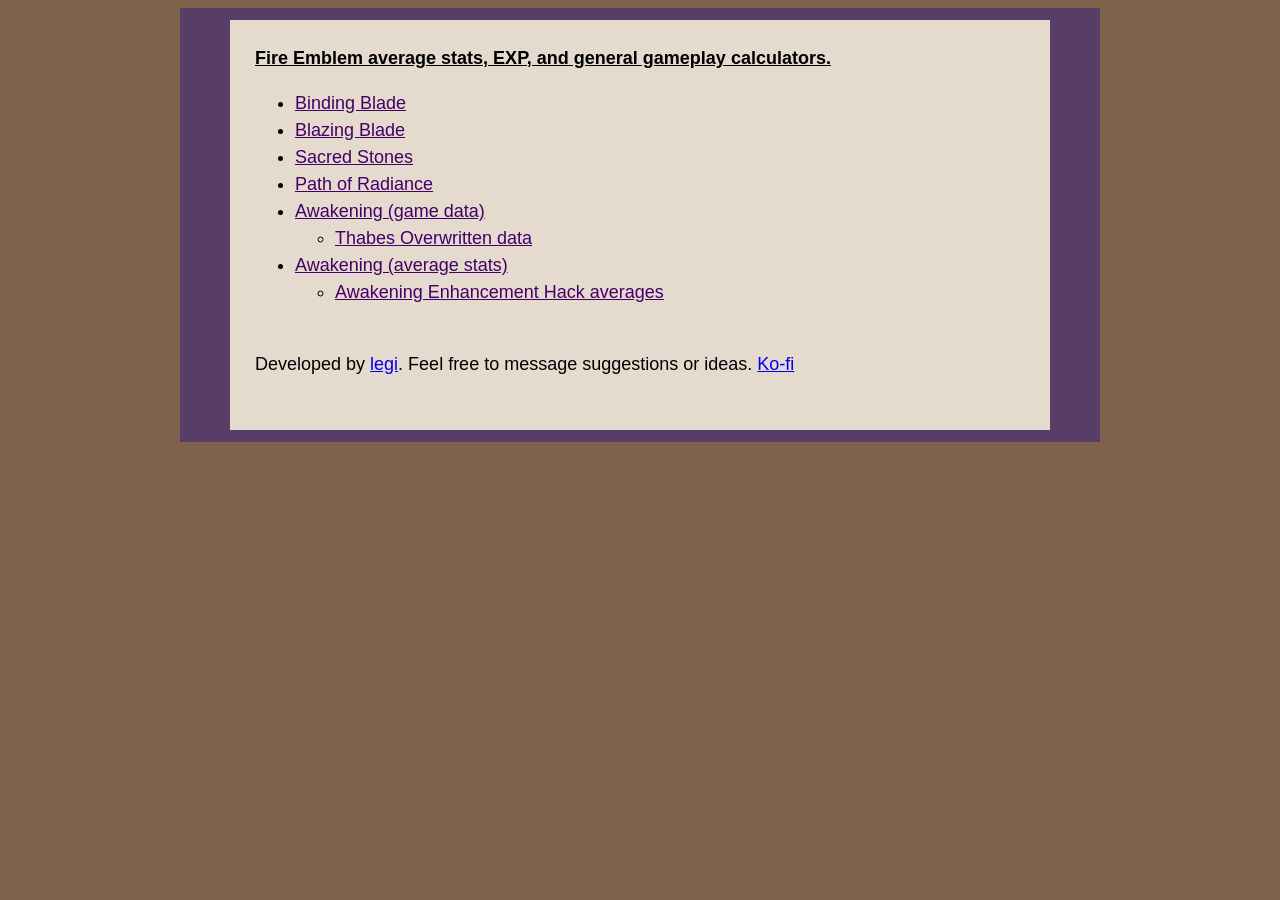
==== index.html @ 3b4e5be4 "Update index.html" ====
<!doctype html> 
<html lang="en"> 
	<head>
		<meta charset="utf-8"> 
		<title>Fire Emblem stats calculators</title> 
		<link rel="stylesheet" type="text/css" href="style.css">
	</head>

	<body>
		<table id="main">
			<tr><td class="intro">
				<b><u>Fire Emblem average stats, EXP, and general gameplay calculators.</u></b>
				<ul>
					<li><a class="game" href="https://legicode.github.io/bindingbladecalc">Binding Blade</a></li>
					<li><a class="game" href="https://legicode.github.io/blazingbladecalc">Blazing Blade</a></li>
					<li><a class="game" href="https://legicode.github.io/sacredstonescalc">Sacred Stones</a></li>
					<li><a class="game" href="https://legicode.github.io/pathofradiancecalc">Path of Radiance</a></li>
					<li><a class="game" href="https://legicode.github.io/awakeningcalc">Awakening (game data)</a></li>
					<ul>
						<li><a class="game" href="https://legicode.github.io/thabescalc">Thabes Overwritten data</a></li>
					</ul>
					<li><a class="game" href="https://legicode.github.io/awakeningaverages">Awakening (average stats)</a></li>
					<ul>
						<li><a class="game" href="https://legicode.github.io/AEHaverages">Awakening Enhancement Hack averages</a></li>
					</ul>
				</ul>
				<br />
								Developed by <a href="https://bsky.app/profile/homestar.bsky.social">legi</a>. Feel free to message suggestions or ideas. <a href="https://ko-fi.com/legitimart">Ko-fi</a><br /><br />
			</td></tr>
		</table>
	</body>
</html>
---- style.css ----
body{
	font-family: sans-serif;
	font-size: 16px;
	background-color: #7F614C;
	color: black;
}
table{
	border-collapse: collapse;
	background-color: #E5DACE;
}
td.intro{
	text-align: left;
	font-size: 18px;
	padding: 25px;
	border: 12px solid #583D66;
	border-left-width: 50px;
	border-right-width: 50px;
	line-height: 27px;
	width: 770px;
}
th, td{
	border: 2px solid;
	text-align: center;
	padding: 10px;
	width: 35px;
	border-color: #44354C;
}
table#main{
	margin-left: auto; 
	margin-right: auto;
	padding: 10px;
}
a.game:link, a.game:visited{
  color: #440066;
}
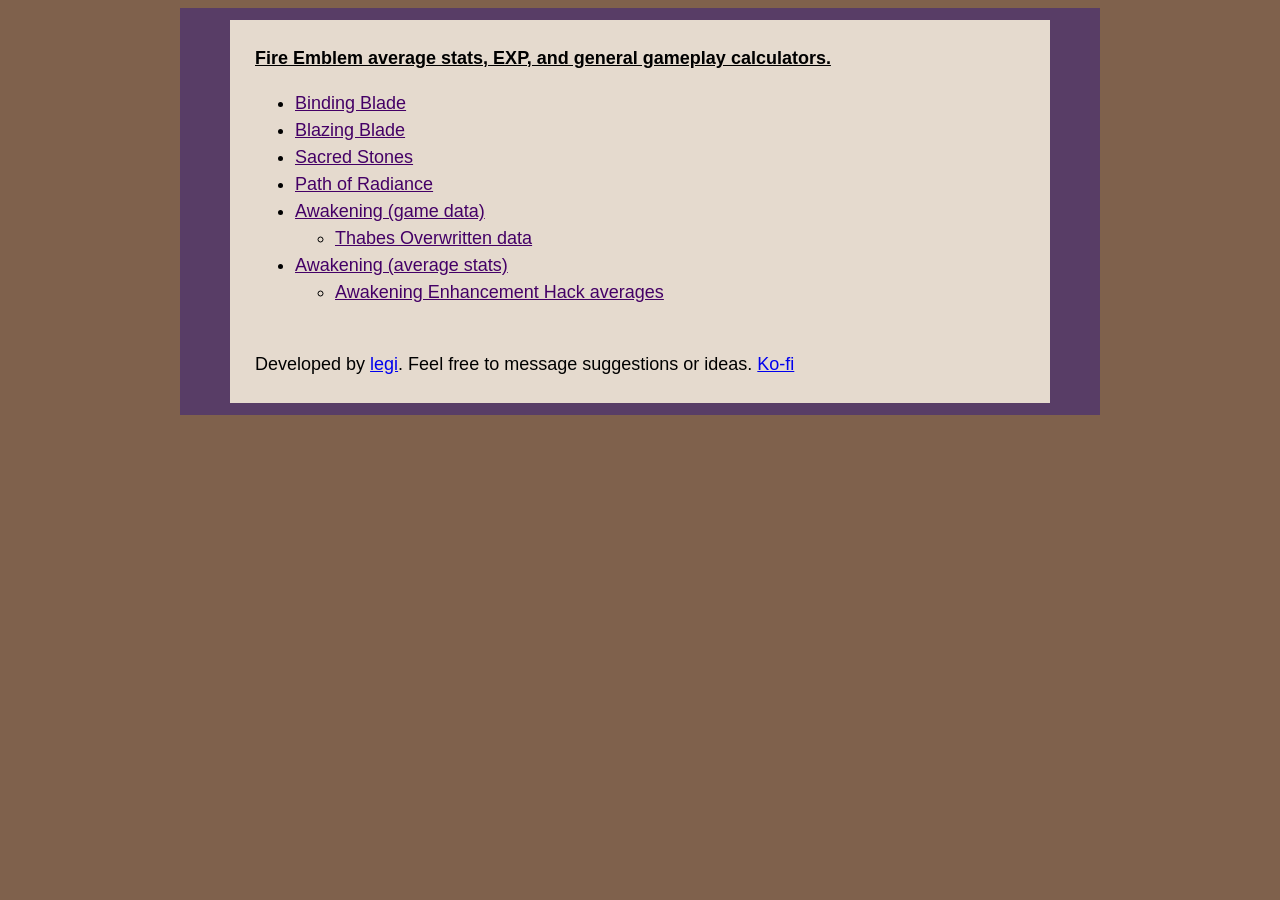
==== commit 95e3f03a: "Update index.html" ====
--- a/index.html
+++ b/index.html
@@ -25,7 +25,7 @@
 					</ul>
 				</ul>
 				<br />
-								Developed by <a href="https://bsky.app/profile/homestar.bsky.social">legi</a>. Feel free to message suggestions or ideas. <a href="https://ko-fi.com/legitimart">Ko-fi</a><br /><br />
+								Developed by <a href="https://bsky.app/profile/homestar.bsky.social">legi</a>. Feel free to message suggestions or ideas. <a href="https://ko-fi.com/legitimart">Ko-fi</a><br />
 			</td></tr>
 		</table>
 	</body>
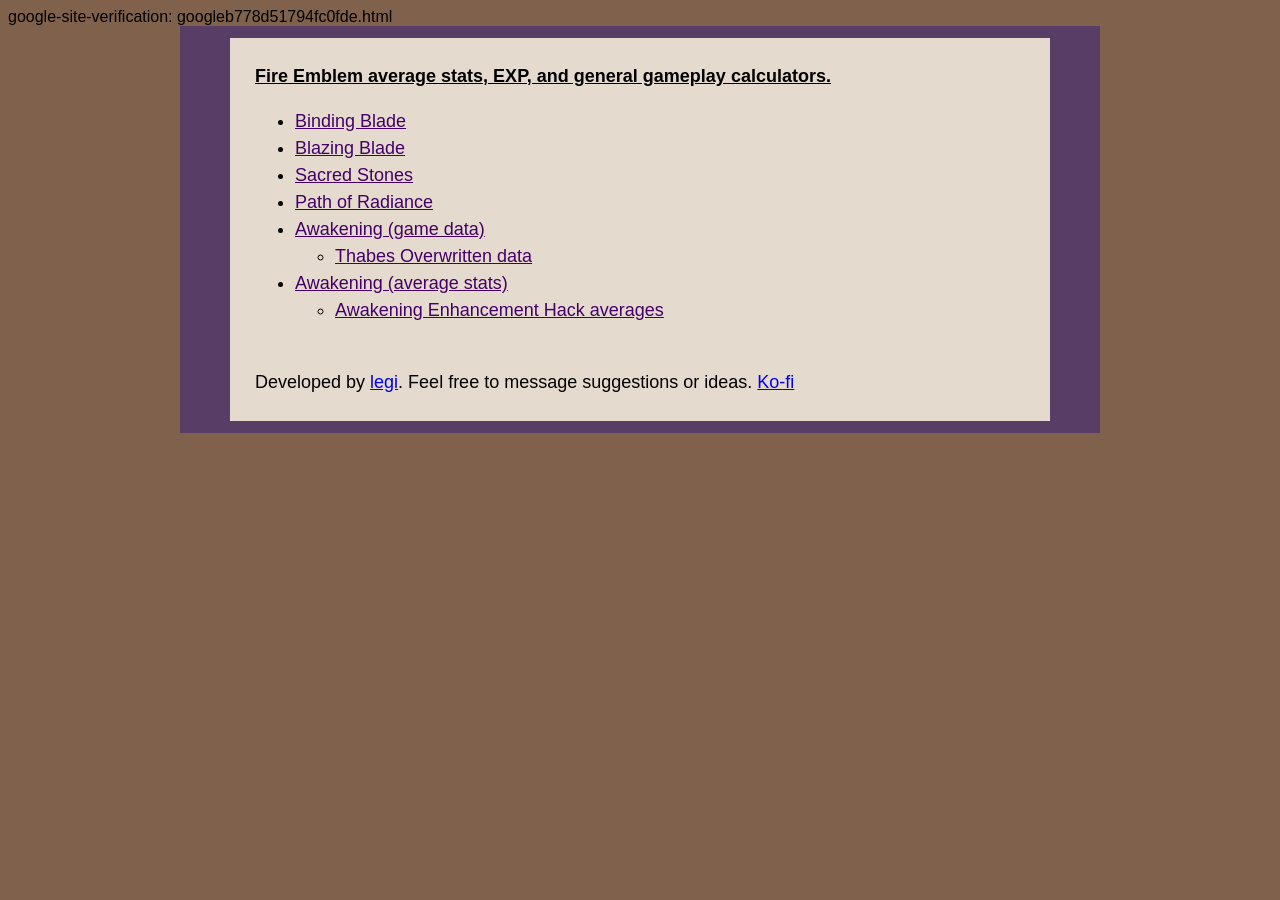
==== commit 834d8359: "Update index.html" ====
--- a/index.html
+++ b/index.html
@@ -1,4 +1,5 @@
-<!doctype html> 
+<!doctype html>
+google-site-verification: googleb778d51794fc0fde.html
 <html lang="en"> 
 	<head>
 		<meta charset="utf-8"> 
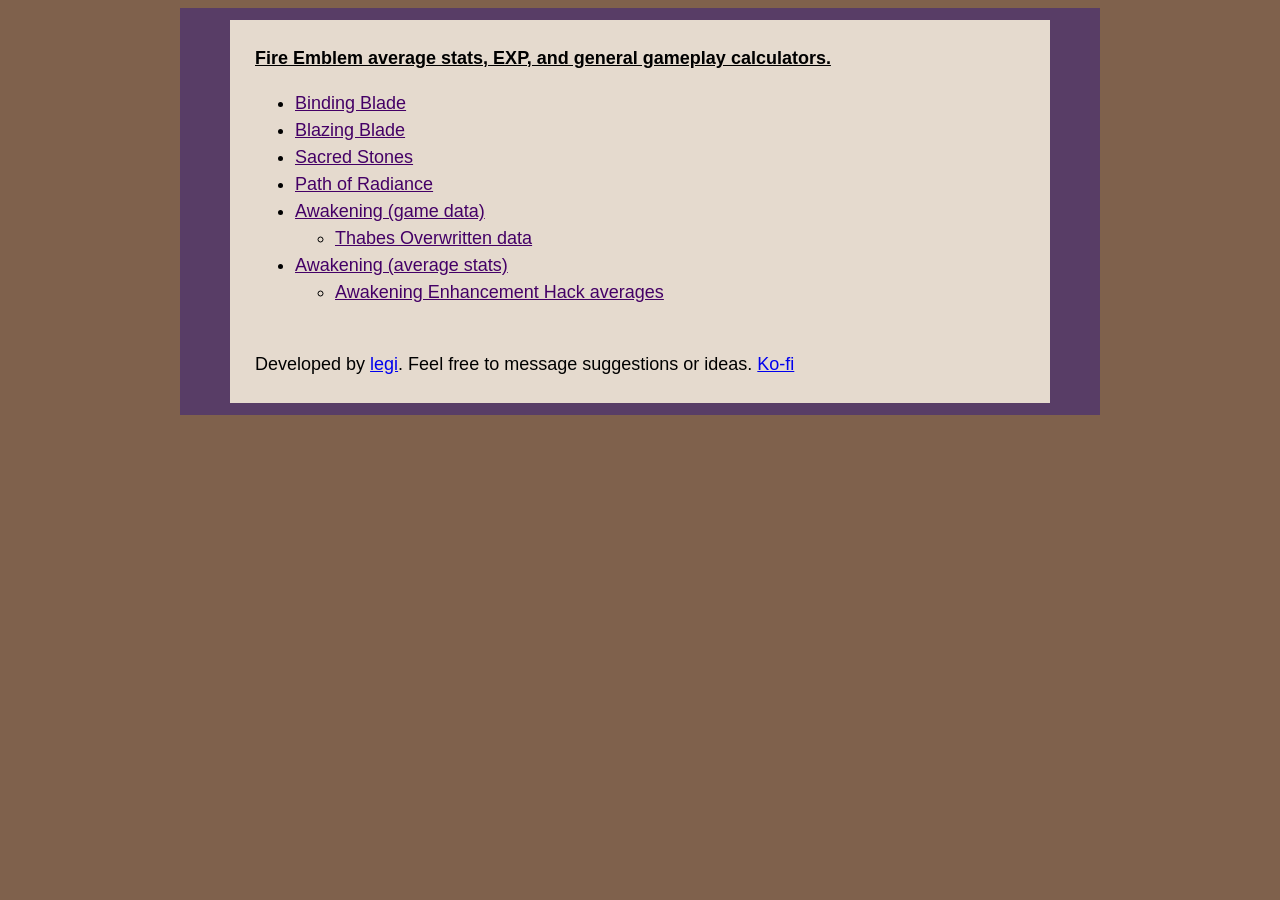
==== commit 9348e500: "Update index.html" ====
--- a/index.html
+++ b/index.html
@@ -1,10 +1,10 @@
 <!doctype html>
-google-site-verification: googleb778d51794fc0fde.html
 <html lang="en"> 
 	<head>
 		<meta charset="utf-8"> 
 		<title>Fire Emblem stats calculators</title> 
 		<link rel="stylesheet" type="text/css" href="style.css">
+		<meta name="google-site-verification" content="lUW7ntQ9G46pc1CGUx5YMmg3ReLNqKageKQ65JJ5BH4" />
 	</head>
 
 	<body>
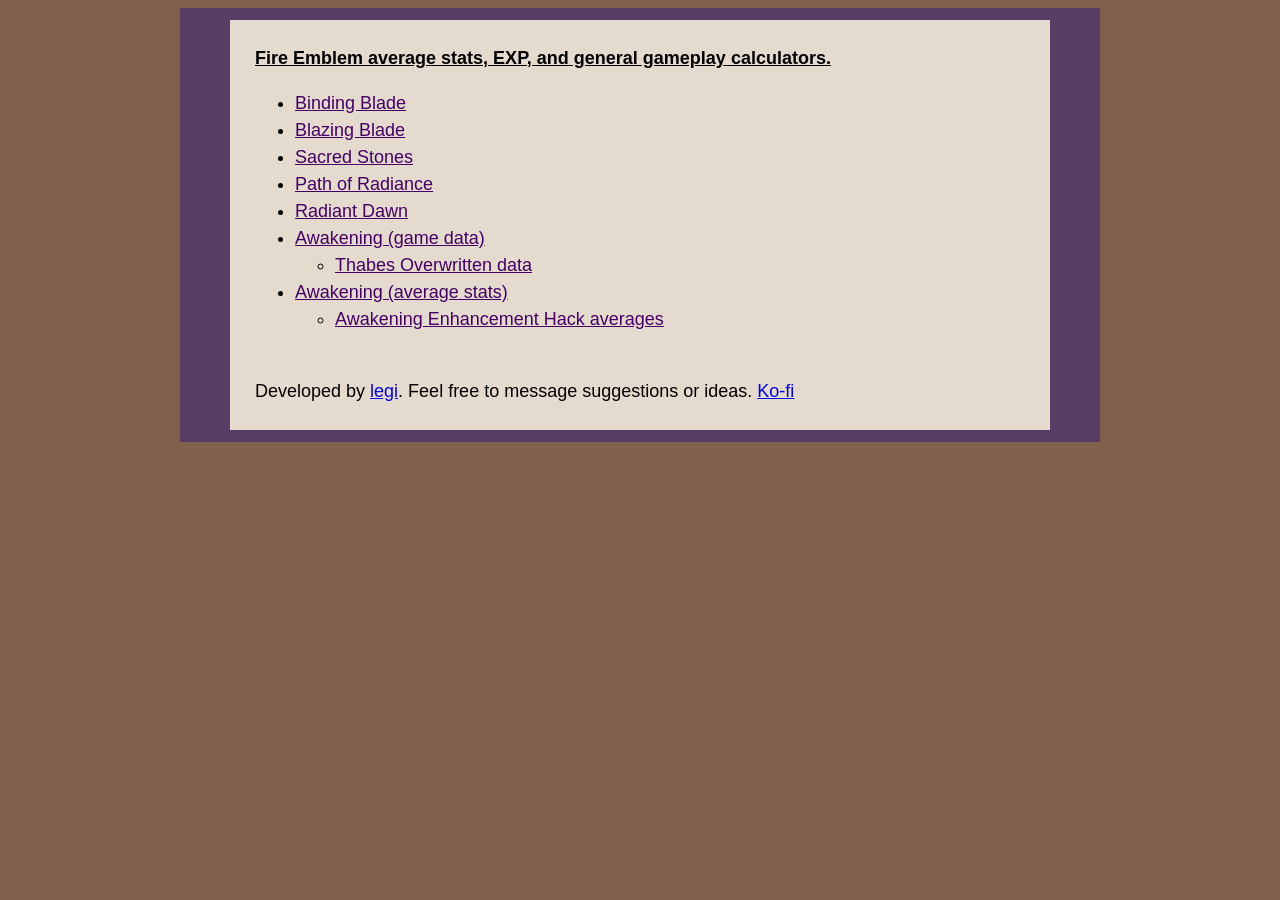
==== commit 20d625f2: "Update index.html" ====
--- a/index.html
+++ b/index.html
@@ -2,7 +2,7 @@
 <html lang="en"> 
 	<head>
 		<meta charset="utf-8"> 
-		<title>Fire Emblem stats calculators</title> 
+		<title>Fire Emblem average stats and EXP calculators</title> 
 		<link rel="stylesheet" type="text/css" href="style.css">
 		<meta name="google-site-verification" content="lUW7ntQ9G46pc1CGUx5YMmg3ReLNqKageKQ65JJ5BH4" />
 	</head>
@@ -16,6 +16,7 @@
 					<li><a class="game" href="https://legicode.github.io/blazingbladecalc">Blazing Blade</a></li>
 					<li><a class="game" href="https://legicode.github.io/sacredstonescalc">Sacred Stones</a></li>
 					<li><a class="game" href="https://legicode.github.io/pathofradiancecalc">Path of Radiance</a></li>
+					<li><a class="game" href="https://legicode.github.io/radiantdawncalc">Radiant Dawn</a></li>
 					<li><a class="game" href="https://legicode.github.io/awakeningcalc">Awakening (game data)</a></li>
 					<ul>
 						<li><a class="game" href="https://legicode.github.io/thabescalc">Thabes Overwritten data</a></li>
@@ -26,7 +27,7 @@
 					</ul>
 				</ul>
 				<br />
-								Developed by <a href="https://bsky.app/profile/homestar.bsky.social">legi</a>. Feel free to message suggestions or ideas. <a href="https://ko-fi.com/legitimart">Ko-fi</a><br />
+				Developed by <a href="https://bsky.app/profile/homestar.bsky.social">legi</a>. Feel free to message suggestions or ideas. <a href="https://ko-fi.com/legitimart">Ko-fi</a><br />
 			</td></tr>
 		</table>
 	</body>
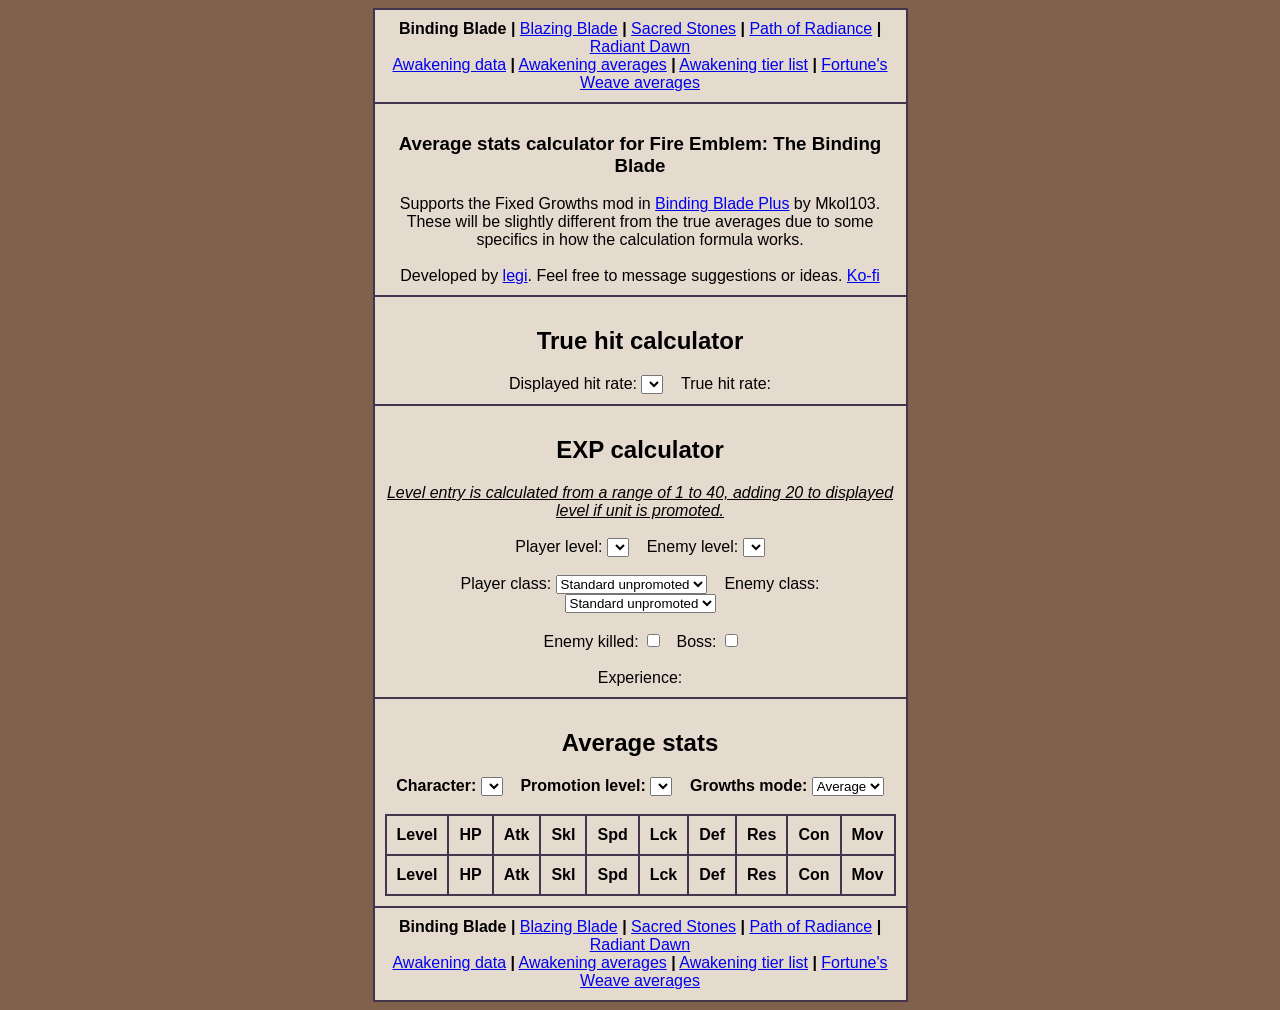
==== commit 75966df4: "Add files via upload" ====
--- a/index.html
+++ b/index.html
@@ -1,34 +1,115 @@
-<!doctype html>
+<!doctype html> 
 <html lang="en"> 
 	<head>
 		<meta charset="utf-8"> 
-		<title>Fire Emblem average stats and EXP calculators</title> 
+		<title>Fire Emblem: The Binding Blade average stats calculator</title>
 		<link rel="stylesheet" type="text/css" href="style.css">
 		<meta name="google-site-verification" content="lUW7ntQ9G46pc1CGUx5YMmg3ReLNqKageKQ65JJ5BH4" />
 	</head>
 
 	<body>
 		<table id="main">
-			<tr><td class="intro">
-				<b><u>Fire Emblem average stats, EXP, and general gameplay calculators.</u></b>
-				<ul>
-					<li><a class="game" href="https://legicode.github.io/bindingbladecalc">Binding Blade</a></li>
-					<li><a class="game" href="https://legicode.github.io/blazingbladecalc">Blazing Blade</a></li>
-					<li><a class="game" href="https://legicode.github.io/sacredstonescalc">Sacred Stones</a></li>
-					<li><a class="game" href="https://legicode.github.io/pathofradiancecalc">Path of Radiance</a></li>
-					<li><a class="game" href="https://legicode.github.io/radiantdawncalc">Radiant Dawn</a></li>
-					<li><a class="game" href="https://legicode.github.io/awakeningcalc">Awakening (game data)</a></li>
-					<ul>
-						<li><a class="game" href="https://legicode.github.io/thabescalc">Thabes Overwritten data</a></li>
-					</ul>
-					<li><a class="game" href="https://legicode.github.io/awakeningaverages">Awakening (average stats)</a></li>
-					<ul>
-						<li><a class="game" href="https://legicode.github.io/AEHaverages">Awakening Enhancement Hack averages</a></li>
-					</ul>
-				</ul>
-				<br />
-				Developed by <a href="https://bsky.app/profile/homestar.bsky.social">legi</a>. Feel free to message suggestions or ideas. <a href="https://ko-fi.com/legitimart">Ko-fi</a><br />
+			<tr><td id="header">
+				<b>Binding Blade</b> <b>|</b>
+				<a href="https://legicode.github.io/blazingbladecalc/">Blazing Blade</a> <b>|</b>
+				<a href="https://legicode.github.io/sacredstonescalc/">Sacred Stones</a> <b>|</b>
+				<a href="https://legicode.github.io/pathofradiancecalc/">Path of Radiance</a> <b>|</b>
+				<a href="https://legicode.github.io/radiantdawncalc/">Radiant Dawn</a><br />
+				<a href="https://legicode.github.io/awakeningcalc/">Awakening data</a> <b>|</b>
+				<a href="https://legicode.github.io/awakeningaverages/">Awakening averages</a> <b>|</b>
+				<a href="https://redd.it/1wfd5lc">Awakening tier list</a> <b>|</b>
+				<a href="https://legicode.github.io/fortunesweaveaverages/">Fortune's Weave averages</a>
+			</td></tr>
+
+			<tr><td id="intro">
+				<h3>Average stats calculator for Fire Emblem: The Binding Blade</h3>
+				Supports the Fixed Growths mod in <a href="https://www.romhacking.net/hacks/6489/">Binding Blade Plus</a> by Mkol103. These will be slightly different from the true averages due to some specifics in how the calculation formula works.<br /><br />
+				Developed by <a href="https://bsky.app/profile/homestar.bsky.social">legi</a>. Feel free to message suggestions or ideas. <a href="https://ko-fi.com/legitimart">Ko-fi</a>
+			</td></tr>
+
+			<tr><td class="calculator">
+				<h2>True hit calculator</h2>
+				Displayed hit rate: 
+				<select id="displayedHit" onChange="updateHit()"></select> &nbsp&nbsp
+				True hit rate: <b><span id="trueHit"></span></b><br />
+			</td></tr>
+
+			<tr><td class="calculator">
+				<h2>EXP calculator</h2>
+				<u><i>Level entry is calculated from a range of 1 to 40, adding 20 to displayed level if unit is promoted.</i></u><br /><br />
+				Player level: 
+				<select id="playerLevel" onChange="updateEXP()"></select> &nbsp&nbsp
+				Enemy level: 
+				<select id="enemyLevel" onChange="updateEXP()"></select><br /><br />
+				Player class: <select id="playerType" onChange="updateEXP()">
+					<option value="unpromoted">Standard unpromoted</option>
+					<option value="promoted">Standard promoted</option>
+					<option value="support">Thief/Healer/Dancer</option>
+					<option value="promosupport">Bishop/Valkyrie</option>
+				</select> &nbsp&nbsp
+				Enemy class: <select id="enemyType" onChange="updateEXP()">
+					<option value="unpromoted">Standard unpromoted</option>
+					<option value="promoted">Standard promoted</option>
+					<option value="thief">Unpromoted thief</option>
+					<option value="promothief">Assassin</option>
+					<option value="support">Soldier/Base healer</option>
+					<option value="promosupport">Bishop/Valkyrie</option>
+					<option value="finalboss">King/Demon Dragon</option>
+				</select><br /><br />
+				&nbsp&nbsp&nbsp&nbsp
+				Enemy killed: <input type="checkbox" id="killEXP" onChange="updateEXP()"> &nbsp
+				Boss: <input type="checkbox" id="bossEXP" onChange="updateEXP()"> &nbsp&nbsp&nbsp <br /><br />
+				Experience: <b><span id="exp"></span></b><br />
+			</td></tr>
+
+			<tr><td class="table">
+				<h2>Average stats</h2>
+				<b>Character:</b> <select id="character" onChange="updateCharacter()"></select> &nbsp&nbsp
+				<b>Promotion level:</b> <select id="promotionLevel" onChange="updateTable()"></select> &nbsp&nbsp
+				<b>Growths mode:</b> <select id="growthsMode" onChange="updateTable()">
+					<option value="average">Average</option>
+					<option value="fixed">Fixed</option>
+				</select> <br /><br />
+				<table class="statstable" id="growthsTable">
+					<tr>
+						<th class="levels">Level</th>
+						<th>HP</th>
+						<th>Atk</th>
+						<th>Skl</th>
+						<th>Spd</th>
+						<th>Lck</th>
+						<th>Def</th>
+						<th>Res</th>
+						<th class="conmov">Con</th>
+						<th class="conmov">Mov</th>
+					</tr>
+					<tr>
+						<th class="levels">Level</th>
+						<th>HP</th>
+						<th>Atk</th>
+						<th>Skl</th>
+						<th>Spd</th>
+						<th>Lck</th>
+						<th>Def</th>
+						<th>Res</th>
+						<th class="conmov">Con</th>
+						<th class="conmov">Mov</th>
+					</tr>
+				</table>
+			</td></tr>
+
+			<tr><td id="footer">
+				<b>Binding Blade</b> <b>|</b>
+				<a href="https://legicode.github.io/blazingbladecalc/">Blazing Blade</a> <b>|</b>
+				<a href="https://legicode.github.io/sacredstonescalc/">Sacred Stones</a> <b>|</b>
+				<a href="https://legicode.github.io/pathofradiancecalc/">Path of Radiance</a> <b>|</b>
+				<a href="https://legicode.github.io/radiantdawncalc/">Radiant Dawn</a><br />
+				<a href="https://legicode.github.io/awakeningcalc/">Awakening data</a> <b>|</b>
+				<a href="https://legicode.github.io/awakeningaverages/">Awakening averages</a> <b>|</b>
+				<a href="https://redd.it/1wfd5lc">Awakening tier list</a> <b>|</b>
+				<a href="https://legicode.github.io/fortunesweaveaverages/">Fortune's Weave averages</a>
 			</td></tr>
 		</table>
+		<script src="data.js"></script>
 	</body>
-</html>
+</html>
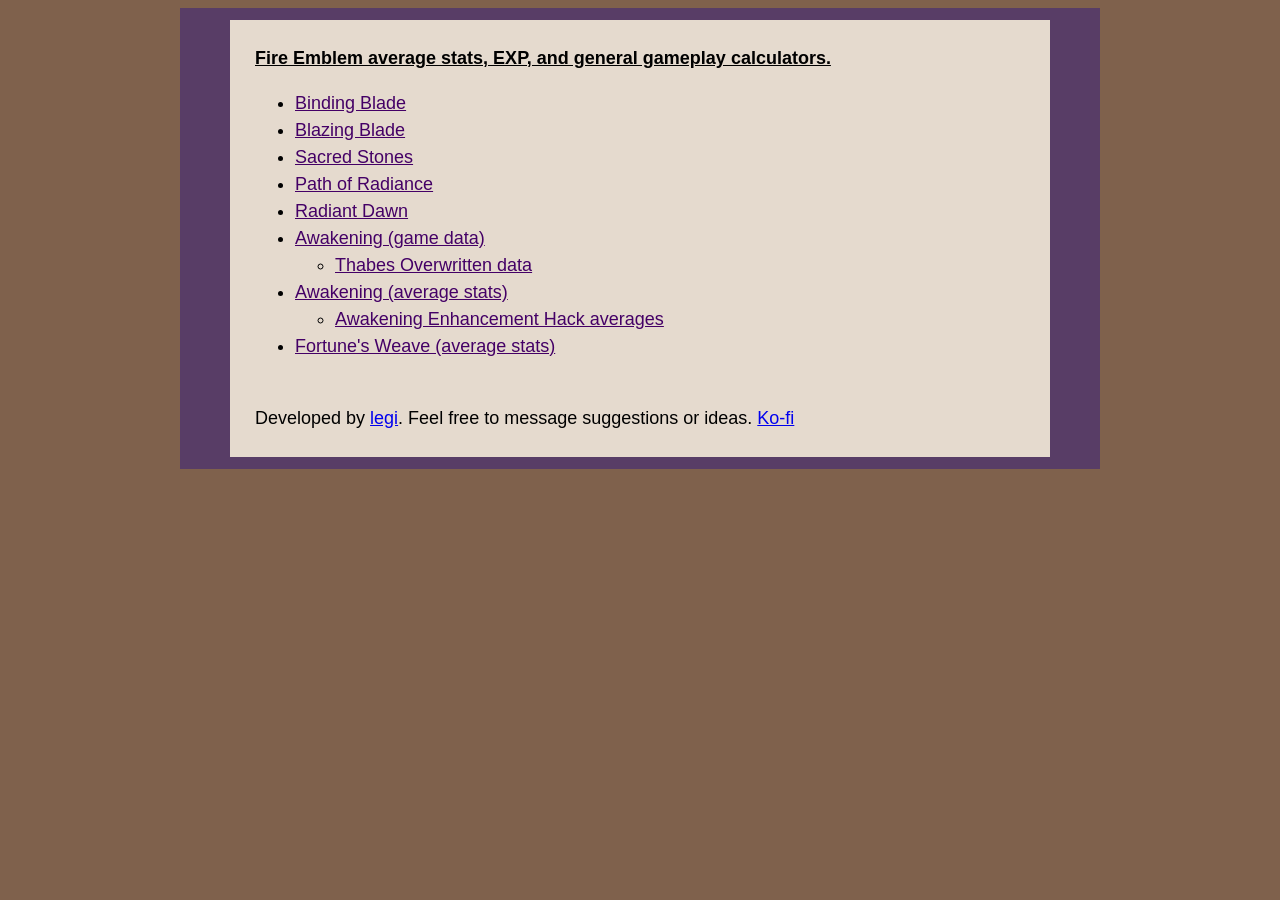
==== commit fd1c7504: "Add files via upload" ====
--- a/index.html
+++ b/index.html
@@ -1,115 +1,35 @@
-<!doctype html> 
+<!doctype html>
 <html lang="en"> 
 	<head>
 		<meta charset="utf-8"> 
-		<title>Fire Emblem: The Binding Blade average stats calculator</title>
+		<title>Fire Emblem average stats and EXP calculators</title> 
 		<link rel="stylesheet" type="text/css" href="style.css">
 		<meta name="google-site-verification" content="lUW7ntQ9G46pc1CGUx5YMmg3ReLNqKageKQ65JJ5BH4" />
 	</head>
 
 	<body>
 		<table id="main">
-			<tr><td id="header">
-				<b>Binding Blade</b> <b>|</b>
-				<a href="https://legicode.github.io/blazingbladecalc/">Blazing Blade</a> <b>|</b>
-				<a href="https://legicode.github.io/sacredstonescalc/">Sacred Stones</a> <b>|</b>
-				<a href="https://legicode.github.io/pathofradiancecalc/">Path of Radiance</a> <b>|</b>
-				<a href="https://legicode.github.io/radiantdawncalc/">Radiant Dawn</a><br />
-				<a href="https://legicode.github.io/awakeningcalc/">Awakening data</a> <b>|</b>
-				<a href="https://legicode.github.io/awakeningaverages/">Awakening averages</a> <b>|</b>
-				<a href="https://redd.it/1wfd5lc">Awakening tier list</a> <b>|</b>
-				<a href="https://legicode.github.io/fortunesweaveaverages/">Fortune's Weave averages</a>
-			</td></tr>
-
-			<tr><td id="intro">
-				<h3>Average stats calculator for Fire Emblem: The Binding Blade</h3>
-				Supports the Fixed Growths mod in <a href="https://www.romhacking.net/hacks/6489/">Binding Blade Plus</a> by Mkol103. These will be slightly different from the true averages due to some specifics in how the calculation formula works.<br /><br />
-				Developed by <a href="https://bsky.app/profile/homestar.bsky.social">legi</a>. Feel free to message suggestions or ideas. <a href="https://ko-fi.com/legitimart">Ko-fi</a>
-			</td></tr>
-
-			<tr><td class="calculator">
-				<h2>True hit calculator</h2>
-				Displayed hit rate: 
-				<select id="displayedHit" onChange="updateHit()"></select> &nbsp&nbsp
-				True hit rate: <b><span id="trueHit"></span></b><br />
-			</td></tr>
-
-			<tr><td class="calculator">
-				<h2>EXP calculator</h2>
-				<u><i>Level entry is calculated from a range of 1 to 40, adding 20 to displayed level if unit is promoted.</i></u><br /><br />
-				Player level: 
-				<select id="playerLevel" onChange="updateEXP()"></select> &nbsp&nbsp
-				Enemy level: 
-				<select id="enemyLevel" onChange="updateEXP()"></select><br /><br />
-				Player class: <select id="playerType" onChange="updateEXP()">
-					<option value="unpromoted">Standard unpromoted</option>
-					<option value="promoted">Standard promoted</option>
-					<option value="support">Thief/Healer/Dancer</option>
-					<option value="promosupport">Bishop/Valkyrie</option>
-				</select> &nbsp&nbsp
-				Enemy class: <select id="enemyType" onChange="updateEXP()">
-					<option value="unpromoted">Standard unpromoted</option>
-					<option value="promoted">Standard promoted</option>
-					<option value="thief">Unpromoted thief</option>
-					<option value="promothief">Assassin</option>
-					<option value="support">Soldier/Base healer</option>
-					<option value="promosupport">Bishop/Valkyrie</option>
-					<option value="finalboss">King/Demon Dragon</option>
-				</select><br /><br />
-				&nbsp&nbsp&nbsp&nbsp
-				Enemy killed: <input type="checkbox" id="killEXP" onChange="updateEXP()"> &nbsp
-				Boss: <input type="checkbox" id="bossEXP" onChange="updateEXP()"> &nbsp&nbsp&nbsp <br /><br />
-				Experience: <b><span id="exp"></span></b><br />
-			</td></tr>
-
-			<tr><td class="table">
-				<h2>Average stats</h2>
-				<b>Character:</b> <select id="character" onChange="updateCharacter()"></select> &nbsp&nbsp
-				<b>Promotion level:</b> <select id="promotionLevel" onChange="updateTable()"></select> &nbsp&nbsp
-				<b>Growths mode:</b> <select id="growthsMode" onChange="updateTable()">
-					<option value="average">Average</option>
-					<option value="fixed">Fixed</option>
-				</select> <br /><br />
-				<table class="statstable" id="growthsTable">
-					<tr>
-						<th class="levels">Level</th>
-						<th>HP</th>
-						<th>Atk</th>
-						<th>Skl</th>
-						<th>Spd</th>
-						<th>Lck</th>
-						<th>Def</th>
-						<th>Res</th>
-						<th class="conmov">Con</th>
-						<th class="conmov">Mov</th>
-					</tr>
-					<tr>
-						<th class="levels">Level</th>
-						<th>HP</th>
-						<th>Atk</th>
-						<th>Skl</th>
-						<th>Spd</th>
-						<th>Lck</th>
-						<th>Def</th>
-						<th>Res</th>
-						<th class="conmov">Con</th>
-						<th class="conmov">Mov</th>
-					</tr>
-				</table>
-			</td></tr>
-
-			<tr><td id="footer">
-				<b>Binding Blade</b> <b>|</b>
-				<a href="https://legicode.github.io/blazingbladecalc/">Blazing Blade</a> <b>|</b>
-				<a href="https://legicode.github.io/sacredstonescalc/">Sacred Stones</a> <b>|</b>
-				<a href="https://legicode.github.io/pathofradiancecalc/">Path of Radiance</a> <b>|</b>
-				<a href="https://legicode.github.io/radiantdawncalc/">Radiant Dawn</a><br />
-				<a href="https://legicode.github.io/awakeningcalc/">Awakening data</a> <b>|</b>
-				<a href="https://legicode.github.io/awakeningaverages/">Awakening averages</a> <b>|</b>
-				<a href="https://redd.it/1wfd5lc">Awakening tier list</a> <b>|</b>
-				<a href="https://legicode.github.io/fortunesweaveaverages/">Fortune's Weave averages</a>
+			<tr><td class="intro">
+				<b><u>Fire Emblem average stats, EXP, and general gameplay calculators.</u></b>
+				<ul>
+					<li><a class="game" href="https://legicode.github.io/bindingbladecalc">Binding Blade</a></li>
+					<li><a class="game" href="https://legicode.github.io/blazingbladecalc">Blazing Blade</a></li>
+					<li><a class="game" href="https://legicode.github.io/sacredstonescalc">Sacred Stones</a></li>
+					<li><a class="game" href="https://legicode.github.io/pathofradiancecalc">Path of Radiance</a></li>
+					<li><a class="game" href="https://legicode.github.io/radiantdawncalc">Radiant Dawn</a></li>
+					<li><a class="game" href="https://legicode.github.io/awakeningcalc">Awakening (game data)</a></li>
+					<ul>
+						<li><a class="game" href="https://legicode.github.io/thabescalc">Thabes Overwritten data</a></li>
+					</ul>
+					<li><a class="game" href="https://legicode.github.io/awakeningaverages">Awakening (average stats)</a></li>
+					<ul>
+						<li><a class="game" href="https://legicode.github.io/AEHaverages">Awakening Enhancement Hack averages</a></li>
+					</ul>
+					<li><a class="game" href="https://legicode.github.io/fortunesweaveaverages">Fortune's Weave (average stats)</a></li>
+				</ul>
+				<br />
+				Developed by <a href="https://bsky.app/profile/homestar.bsky.social">legi</a>. Feel free to message suggestions or ideas. <a href="https://ko-fi.com/legitimart">Ko-fi</a><br />
 			</td></tr>
 		</table>
-		<script src="data.js"></script>
 	</body>
 </html>
